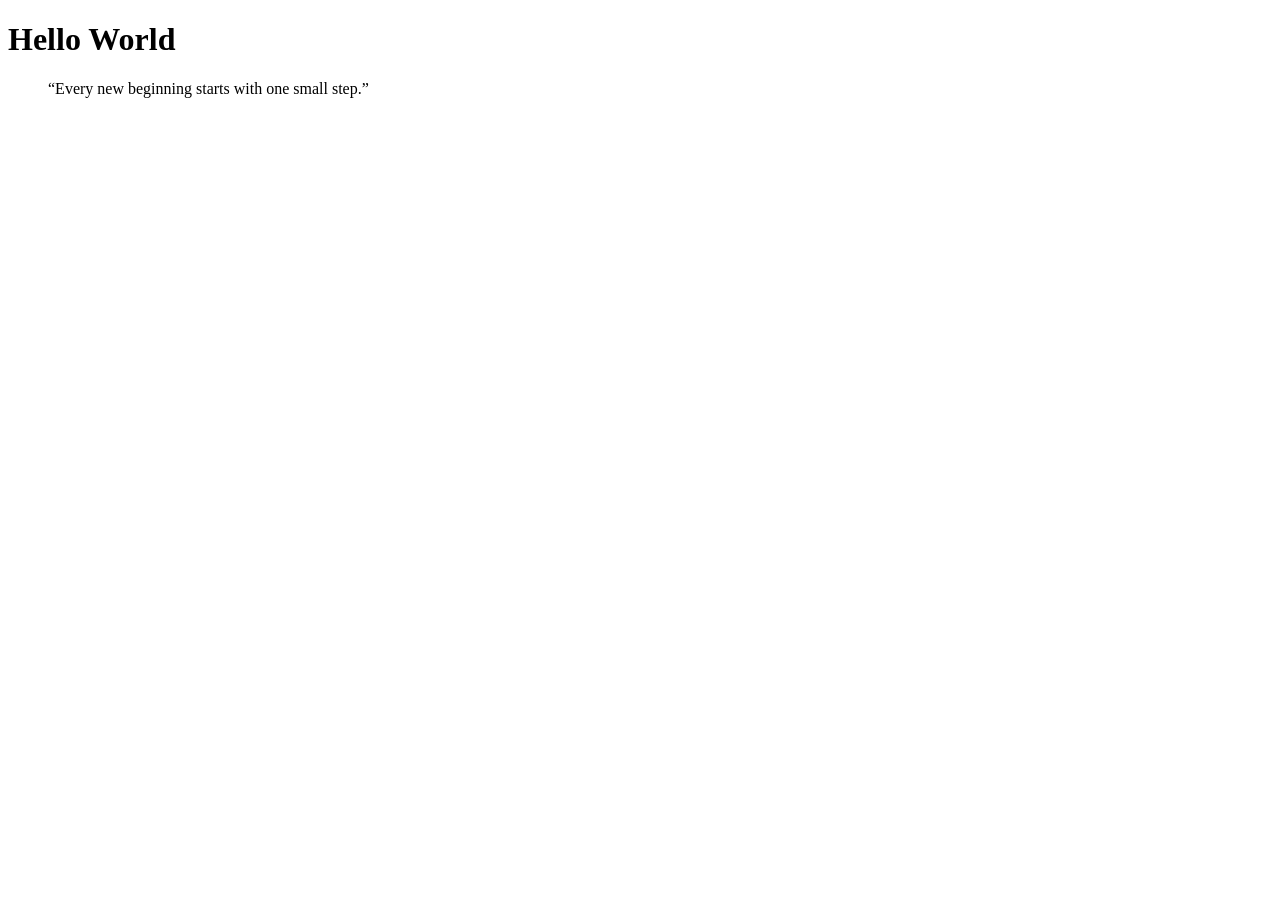
==== project2/index.html @ c1457912 "Add files via upload" ====
<!DOCTYPE html>
<html lang="en">
<head>
    <meta charset="UTF-8">
    <title>Home – Rebecca Kepford</title>
</head>
<body>
    <h1>Hello World</h1>
    <blockquote>“Every new beginning starts with one small step.”</blockquote>
</body>
</html>
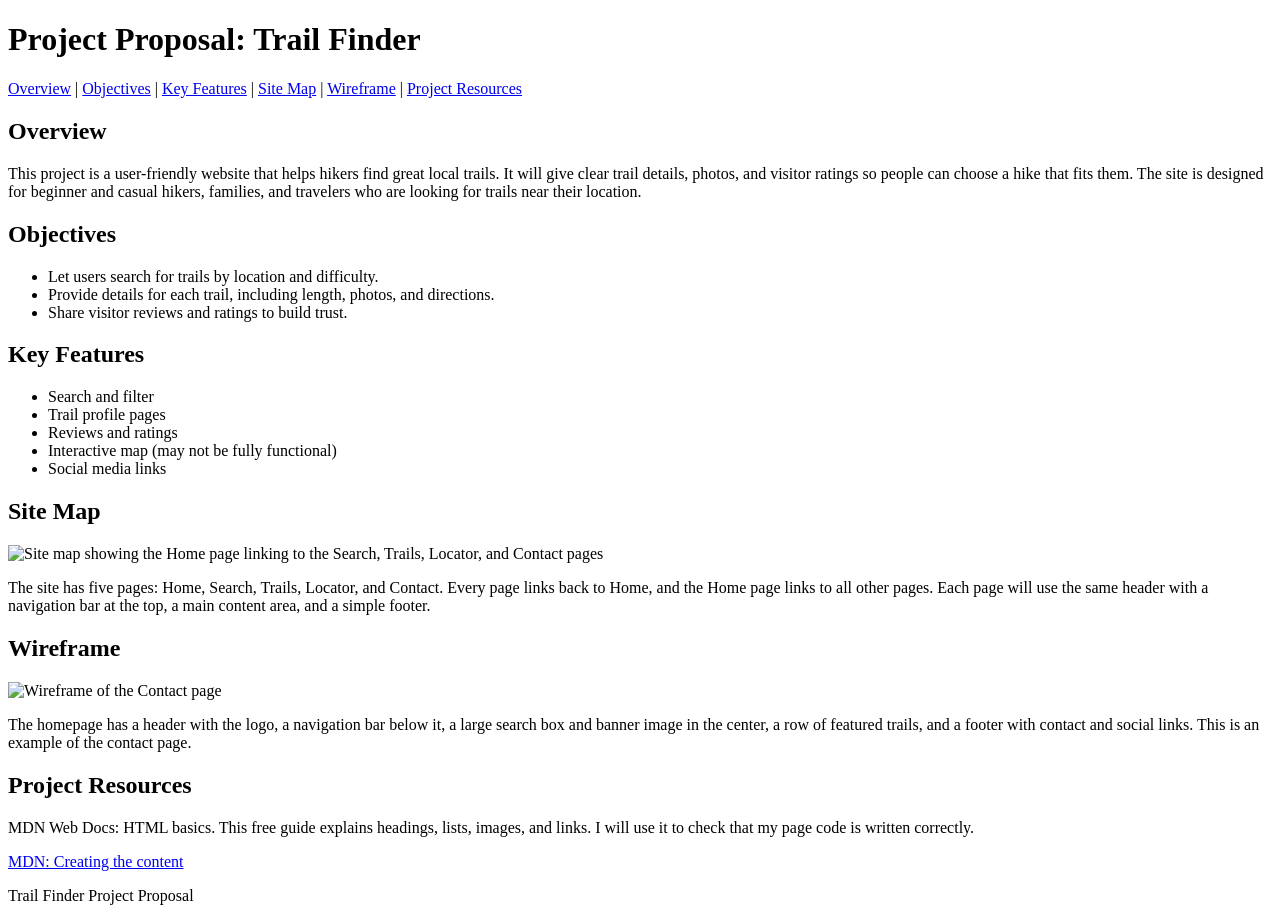
==== commit 5a9e3608: "Update index.html" ====
--- a/project2/index.html
+++ b/project2/index.html
@@ -1,11 +1,73 @@
 <!DOCTYPE html>
 <html lang="en">
 <head>
-    <meta charset="UTF-8">
-    <title>Home – Rebecca Kepford</title>
+  <meta charset="UTF-8">
+  <title>Project Proposal: Trail Finder</title>
 </head>
 <body>
-    <h1>Hello World</h1>
-    <blockquote>“Every new beginning starts with one small step.”</blockquote>
+ 
+  <header>
+    <h1>Project Proposal: Trail Finder</h1>
+    <nav>
+      <a href="#overview">Overview</a> |
+      <a href="#objectives">Objectives</a> |
+      <a href="#features">Key Features</a> |
+      <a href="#sitemap">Site Map</a> |
+      <a href="#wireframe">Wireframe</a> |
+      <a href="#resources">Project Resources</a>
+    </nav>
+  </header>
+ 
+  <main>
+ 
+    <section id="overview">
+      <h2>Overview</h2>
+      <p>This project is a user-friendly website that helps hikers find great local trails. It will give clear trail details, photos, and visitor ratings so people can choose a hike that fits them. The site is designed for beginner and casual hikers, families, and travelers who are looking for trails near their location.</p>
+    </section>
+ 
+    <section id="objectives">
+      <h2>Objectives</h2>
+      <ul>
+        <li>Let users search for trails by location and difficulty.</li>
+        <li>Provide details for each trail, including length, photos, and directions.</li>
+        <li>Share visitor reviews and ratings to build trust.</li>
+      </ul>
+    </section>
+ 
+    <section id="features">
+      <h2>Key Features</h2>
+      <ul>
+        <li>Search and filter</li>
+        <li>Trail profile pages</li>
+        <li>Reviews and ratings</li>
+        <li>Interactive map (may not be fully functional)</li>
+        <li>Social media links</li>
+      </ul>
+    </section>
+ 
+    <section id="sitemap">
+      <h2>Site Map</h2>
+      <img src="imgs/sitemap.png" alt="Site map showing the Home page linking to the Search, Trails, Locator, and Contact pages" width="600">
+      <p>The site has five pages: Home, Search, Trails, Locator, and Contact. Every page links back to Home, and the Home page links to all other pages. Each page will use the same header with a navigation bar at the top, a main content area, and a simple footer.</p>
+    </section>
+ 
+    <section id="wireframe">
+      <h2>Wireframe</h2>
+      <img src="imgs/wireframe.png" alt="Wireframe of the Contact page" width="600">
+      <p>The homepage has a header with the logo, a navigation bar below it, a large search box and banner image in the center, a row of featured trails, and a footer with contact and social links. This is an example of the contact page.</p>
+    </section>
+ 
+    <section id="resources">
+      <h2>Project Resources</h2>
+      <p>MDN Web Docs: HTML basics. This free guide explains headings, lists, images, and links. I will use it to check that my page code is written correctly.</p>
+      <p><a href="https://developer.mozilla.org/en-US/docs/Learn_web_development/Getting_started/Your_first_website/Creating_the_content">MDN: Creating the content</a></p>
+    </section>
+ 
+  </main>
+ 
+  <footer>
+    <p>Trail Finder Project Proposal</p>
+  </footer>
+ 
 </body>
 </html>
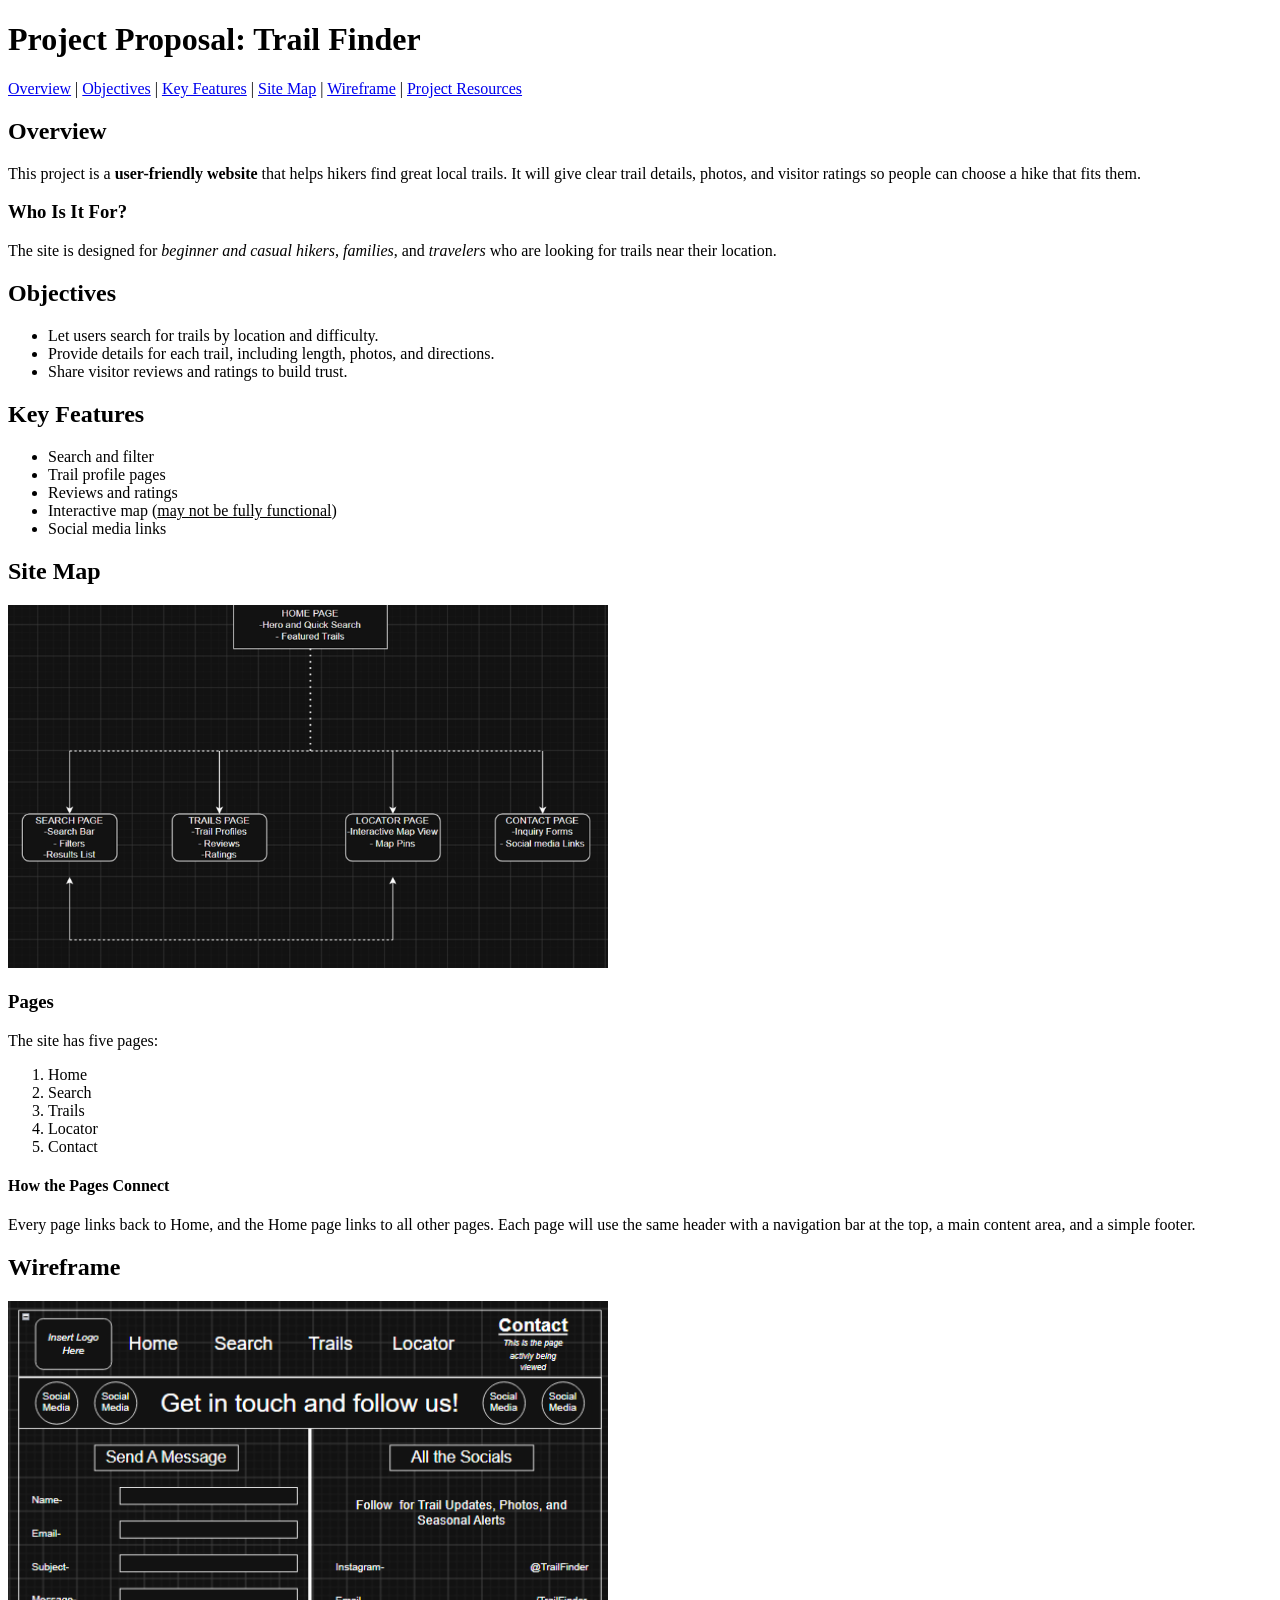
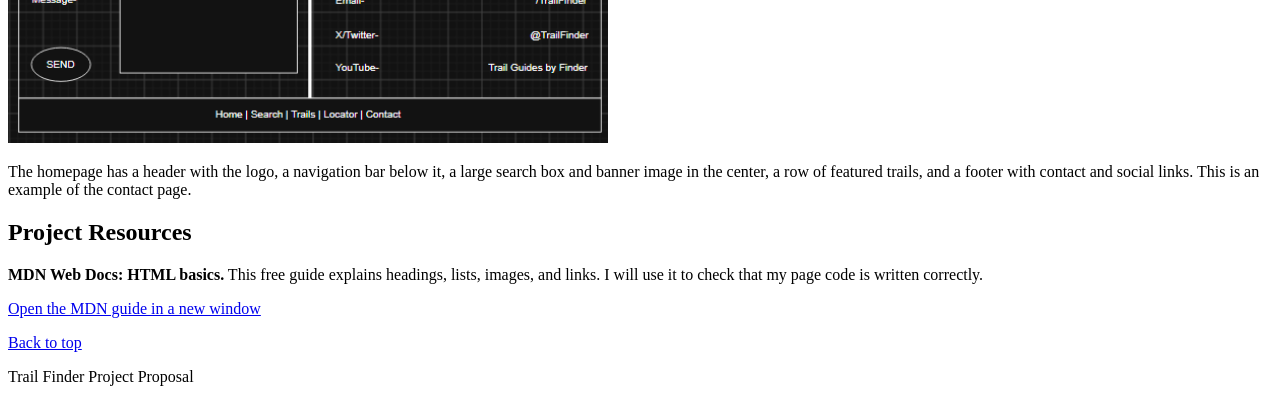
==== commit 667ba42d: "Update index.html" ====
--- a/project2/index.html
+++ b/project2/index.html
@@ -1,73 +1,91 @@
-<!DOCTYPE html>
-<html lang="en">
-<head>
-  <meta charset="UTF-8">
-  <title>Project Proposal: Trail Finder</title>
-</head>
-<body>
- 
-  <header>
-    <h1>Project Proposal: Trail Finder</h1>
-    <nav>
-      <a href="#overview">Overview</a> |
-      <a href="#objectives">Objectives</a> |
-      <a href="#features">Key Features</a> |
-      <a href="#sitemap">Site Map</a> |
-      <a href="#wireframe">Wireframe</a> |
-      <a href="#resources">Project Resources</a>
-    </nav>
-  </header>
- 
-  <main>
- 
-    <section id="overview">
-      <h2>Overview</h2>
-      <p>This project is a user-friendly website that helps hikers find great local trails. It will give clear trail details, photos, and visitor ratings so people can choose a hike that fits them. The site is designed for beginner and casual hikers, families, and travelers who are looking for trails near their location.</p>
-    </section>
- 
-    <section id="objectives">
-      <h2>Objectives</h2>
-      <ul>
-        <li>Let users search for trails by location and difficulty.</li>
-        <li>Provide details for each trail, including length, photos, and directions.</li>
-        <li>Share visitor reviews and ratings to build trust.</li>
-      </ul>
-    </section>
- 
-    <section id="features">
-      <h2>Key Features</h2>
-      <ul>
-        <li>Search and filter</li>
-        <li>Trail profile pages</li>
-        <li>Reviews and ratings</li>
-        <li>Interactive map (may not be fully functional)</li>
-        <li>Social media links</li>
-      </ul>
-    </section>
- 
-    <section id="sitemap">
-      <h2>Site Map</h2>
-      <img src="imgs/sitemap.png" alt="Site map showing the Home page linking to the Search, Trails, Locator, and Contact pages" width="600">
-      <p>The site has five pages: Home, Search, Trails, Locator, and Contact. Every page links back to Home, and the Home page links to all other pages. Each page will use the same header with a navigation bar at the top, a main content area, and a simple footer.</p>
-    </section>
- 
-    <section id="wireframe">
-      <h2>Wireframe</h2>
-      <img src="imgs/wireframe.png" alt="Wireframe of the Contact page" width="600">
-      <p>The homepage has a header with the logo, a navigation bar below it, a large search box and banner image in the center, a row of featured trails, and a footer with contact and social links. This is an example of the contact page.</p>
-    </section>
- 
-    <section id="resources">
-      <h2>Project Resources</h2>
-      <p>MDN Web Docs: HTML basics. This free guide explains headings, lists, images, and links. I will use it to check that my page code is written correctly.</p>
-      <p><a href="https://developer.mozilla.org/en-US/docs/Learn_web_development/Getting_started/Your_first_website/Creating_the_content">MDN: Creating the content</a></p>
-    </section>
- 
-  </main>
- 
-  <footer>
-    <p>Trail Finder Project Proposal</p>
-  </footer>
- 
-</body>
-</html>
+<!DOCTYPE html>
+<html lang="en">
+<head>
+  <meta charset="UTF-8">
+  <meta name="viewport" content="width=device-width, initial-scale=1.0">
+  <meta name="description" content="Project proposal for Trail Finder, a website that helps hikers find great local trails.">
+  <meta name="author" content="Rebecca Kepford">
+  <title>Project Proposal: Trail Finder</title>
+</head>
+<body>
+ 
+  <header>
+    <h1 id="top">Project Proposal: Trail Finder</h1>
+    <nav>
+      <a href="#overview">Overview</a> |
+      <a href="#objectives">Objectives</a> |
+      <a href="#features">Key Features</a> |
+      <a href="#sitemap">Site Map</a> |
+      <a href="#wireframe">Wireframe</a> |
+      <a href="#resources">Project Resources</a>
+    </nav>
+  </header>
+ 
+  <main>
+ 
+    <section id="overview">
+      <h2>Overview</h2>
+      <p>This project is a <strong>user-friendly website</strong> that helps hikers find great local trails. It will give clear trail details, photos, and visitor ratings so people can choose a hike that fits them.</p>
+      <h3>Who Is It For?</h3>
+      <p>The site is designed for <em>beginner and casual hikers</em>, <em>families</em>, and <em>travelers</em> who are looking for trails near their location.</p>
+    </section>
+ 
+    <section id="objectives">
+      <h2>Objectives</h2>
+      <ul>
+        <li>Let users search for trails by location and difficulty.</li>
+        <li>Provide details for each trail, including length, photos, and directions.</li>
+        <li>Share visitor reviews and ratings to build trust.</li>
+      </ul>
+    </section>
+ 
+    <section id="features">
+      <h2>Key Features</h2>
+      <ul>
+        <li>Search and filter</li>
+        <li>Trail profile pages</li>
+        <li>Reviews and ratings</li>
+        <li>Interactive map (<u>may not be fully functional</u>)</li>
+        <li>Social media links</li>
+      </ul>
+    </section>
+ 
+    <section id="sitemap">
+      <h2>Site Map</h2>
+      <img src="imgs/sitemap.png" alt="Site map showing the Home page linking to the Search, Trails, Locator, and Contact pages" width="600">
+      <h3>Pages</h3>
+      <p>The site has five pages:</p>
+      <ol>
+        <li>Home</li>
+        <li>Search</li>
+        <li>Trails</li>
+        <li>Locator</li>
+        <li>Contact</li>
+      </ol>
+      <h4>How the Pages Connect</h4>
+      <p>Every page links back to Home, and the Home page links to all other pages. Each page will use the same header with a navigation bar at the top, a main content area, and a simple footer.</p>
+    </section>
+ 
+    <section id="wireframe">
+      <h2>Wireframe</h2>
+      <img src="imgs/wireframe.png" alt="Wireframe of the Contact page" width="600">
+      <p>The homepage has a header with the logo, a navigation bar below it, a large search box and banner image in the center, a row of featured trails, and a footer with contact and social links. This is an example of the contact page.</p>
+    </section>
+ 
+    <section id="resources">
+      <h2>Project Resources</h2>
+      <p><strong>MDN Web Docs: HTML basics.</strong> This free guide explains headings, lists, images, and links. I will use it to check that my page code is written correctly.</p>
+      <p><a href="https://developer.mozilla.org/en-US/docs/Learn_web_development/Getting_started/Your_first_website/Creating_the_content" target="_blank" rel="noopener">Open the MDN guide in a new window</a></p>
+    </section>
+ 
+    <p><a href="#top">Back to top</a></p>
+ 
+  </main>
+ 
+  <footer>
+    <p>Trail Finder Project Proposal</p>
+  </footer>
+ 
+</body>
+</html>
+
